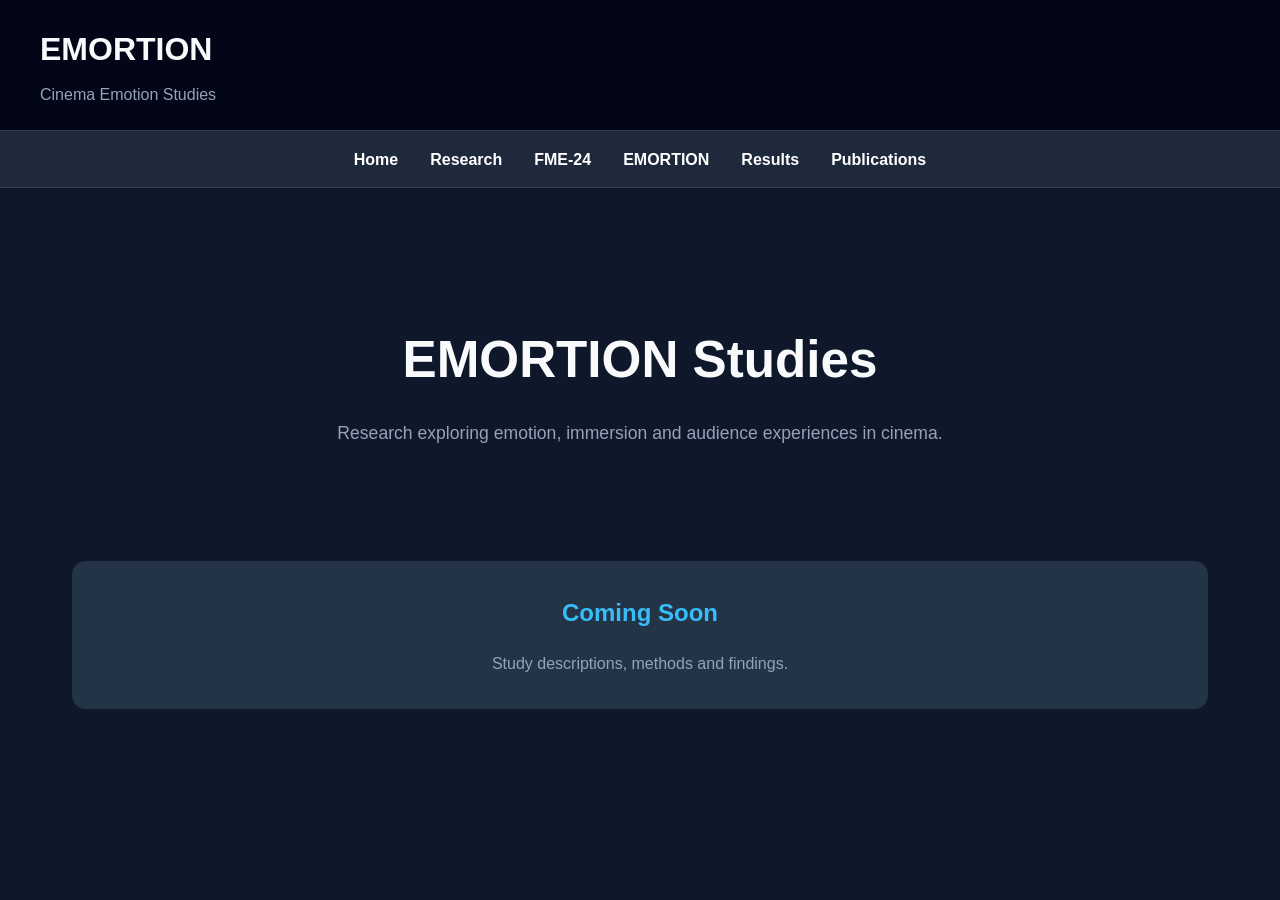
==== emortion.html @ d96c029e "Added coming soon filler pages and navigation" ====
<!DOCTYPE html>
<html lang="en">

<head>

<meta charset="UTF-8">
<meta name="viewport" content="width=device-width, initial-scale=1.0">

<title>EMORTION</title>

<link rel="stylesheet" href="css/styles.css">

</head>

<body>

<header>

<div class="header-content">

<h1>EMORTION</h1>

<p>
Cinema Emotion Studies
</p>

</div>

</header>

<nav>

<a href="index.html">Home</a>
<a href="research.html">Research</a>
<a href="fme24.html">FME-24</a>
<a href="emortion.html">EMORTION</a>
<a href="explore-fme.html">Results</a>
<a href="publications.html">Publications</a>

</nav>

<main>

<section class="hero">

<h2>EMORTION Studies</h2>

<p>
Research exploring emotion, immersion and audience experiences in cinema.
</p>

</section>

<div class="coming-soon">

<h2>Coming Soon</h2>

<p>
Study descriptions, methods and findings.
</p>

</div>

</main>

</body>

</html>
---- css/styles.css ----
:root {

    --background: #0f172a;
    --surface: #1e293b;
    --card: #243447;

    --text: #f8fafc;
    --muted: #94a3b8;

    --accent: #38bdf8;

}

* {
    margin: 0;
    padding: 0;
    box-sizing: border-box;
}

body {

    font-family: "Segoe UI", sans-serif;

    background: var(--background);

    color: var(--text);

    line-height: 1.7;
}

header {

    background: #020617;

    border-bottom: 1px solid #334155;

    padding: 1.4rem 2rem;
}

.header-content {

    max-width: 1200px;
    margin: auto;
}

header h1 {

    font-size: 2rem;
}

header p {

    color: var(--muted);
    margin-top: 0.25rem;
}

nav {

    background: var(--surface);

    display: flex;

    justify-content: center;

    gap: 2rem;

    padding: 0.9rem;

    border-bottom: 1px solid #334155;

    position: sticky;
    top: 0;
}

nav a {

    text-decoration: none;

    color: white;

    font-weight: 600;

    transition: 0.3s;
}

nav a:hover {

    color: var(--accent);
}

main {

    max-width: 1200px;

    margin: auto;

    padding: 3rem 2rem;
}

.hero {

    text-align: center;

    padding: 5rem 1rem;
}

.hero h2 {

    font-size: 3.2rem;

    margin-bottom: 1rem;
}

.hero p {

    max-width: 800px;

    margin: auto;

    color: var(--muted);

    font-size: 1.1rem;
}

.section {

    margin-top: 5rem;
}

.section h2 {

    margin-bottom: 1rem;

    color: var(--accent);
}

.section p {

    color: var(--muted);
}

.cards {

    display: grid;

    grid-template-columns: repeat(auto-fit, minmax(280px,1fr));

    gap: 1.5rem;

    margin-top: 2rem;
}

.card {

    background: var(--card);

    padding: 1.8rem;

    border-radius: 14px;

    transition: 0.3s;
}

.card:hover {

    transform: translateY(-5px);
}

.card h3 {

    color: var(--accent);

    margin-bottom: 1rem;
}

.button {

    display: inline-block;

    margin-top: 1rem;

    background: var(--accent);

    color: black;

    text-decoration: none;

    padding: 0.75rem 1.2rem;

    border-radius: 10px;

    font-weight: 700;
}

footer {

    margin-top: 6rem;

    text-align: center;

    padding: 3rem;

    color: var(--muted);
}











.coming-soon {

    background: var(--card);

    border-radius: 14px;

    padding: 2rem;

    text-align: center;

    margin-top: 2rem;
}

.coming-soon h2 {

    color: var(--accent);

    margin-bottom: 1rem;
}

.coming-soon p {

    color: var(--muted);
}





/* =========================
   MOBILE RESPONSIVE DESIGN
========================= */

@media (max-width: 768px) {

    header h1 {
        font-size: 1.4rem;
    }

    header p {
        font-size: 0.9rem;
    }

    nav {
        flex-wrap: wrap;
        gap: 1rem;
        padding: 0.8rem;
    }

    nav a {
        font-size: 0.9rem;
    }

    .hero {
        padding: 3rem 1rem;
    }

    .hero h2 {
        font-size: 2rem;
    }

    .hero p {
        font-size: 1rem;
    }

    main {
        padding: 2rem 1rem;
    }

    .cards {
        grid-template-columns: 1fr;
    }

}
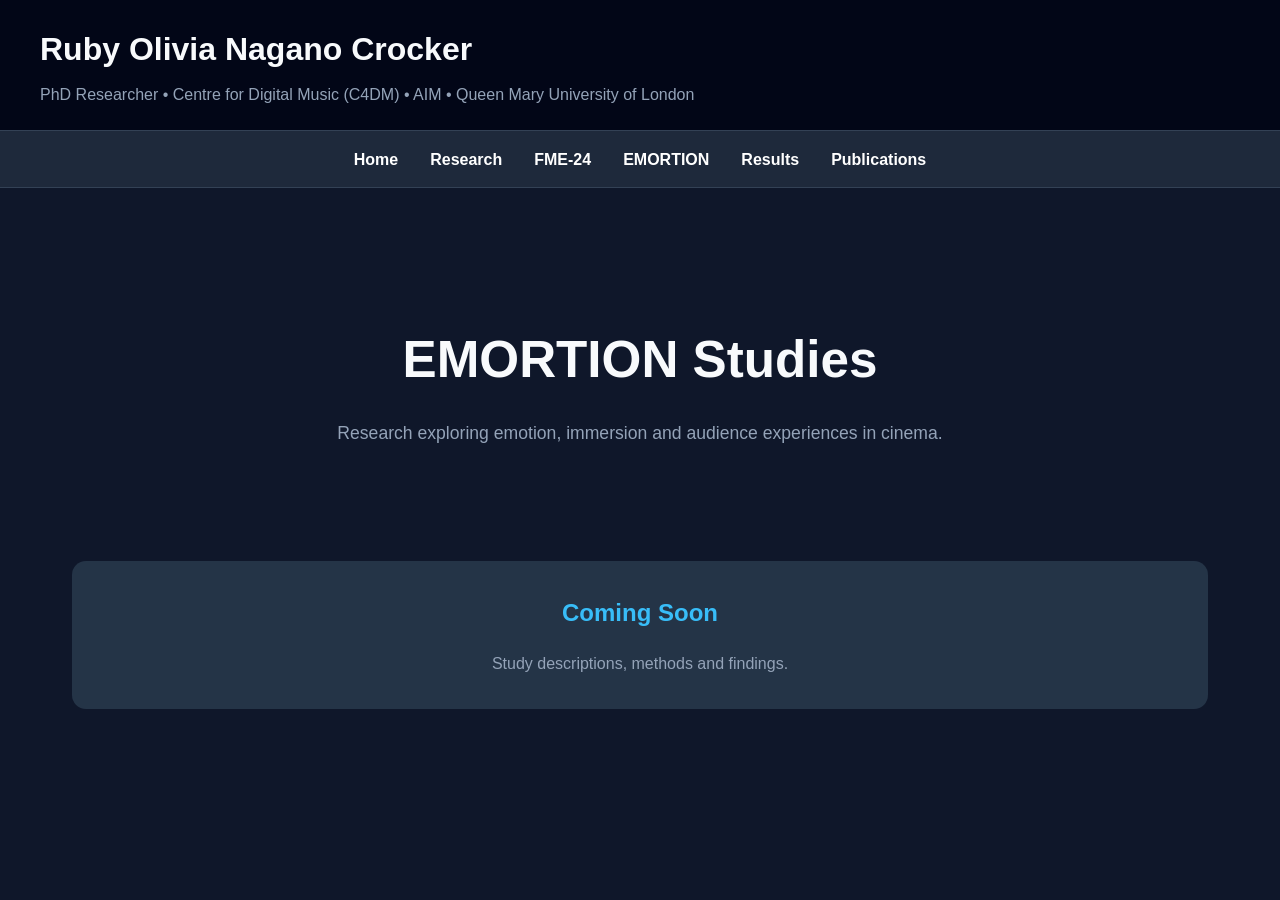
==== commit cfae963e: "Added coming soon filler pages and navigation" ====
--- a/emortion.html
+++ b/emortion.html
@@ -16,16 +16,16 @@
 
 <header>
 
-<div class="header-content">
-
-<h1>EMORTION</h1>
-
-<p>
-Cinema Emotion Studies
-</p>
-
-</div>
-
+    <div class="header-content">
+        
+        <h1>Ruby Olivia Nagano Crocker</h1>
+        
+        <p>
+            PhD Researcher • Centre for Digital Music (C4DM) • AIM • Queen Mary University of London
+        </p>
+        
+    </div>
+        
 </header>
 
 <nav>
